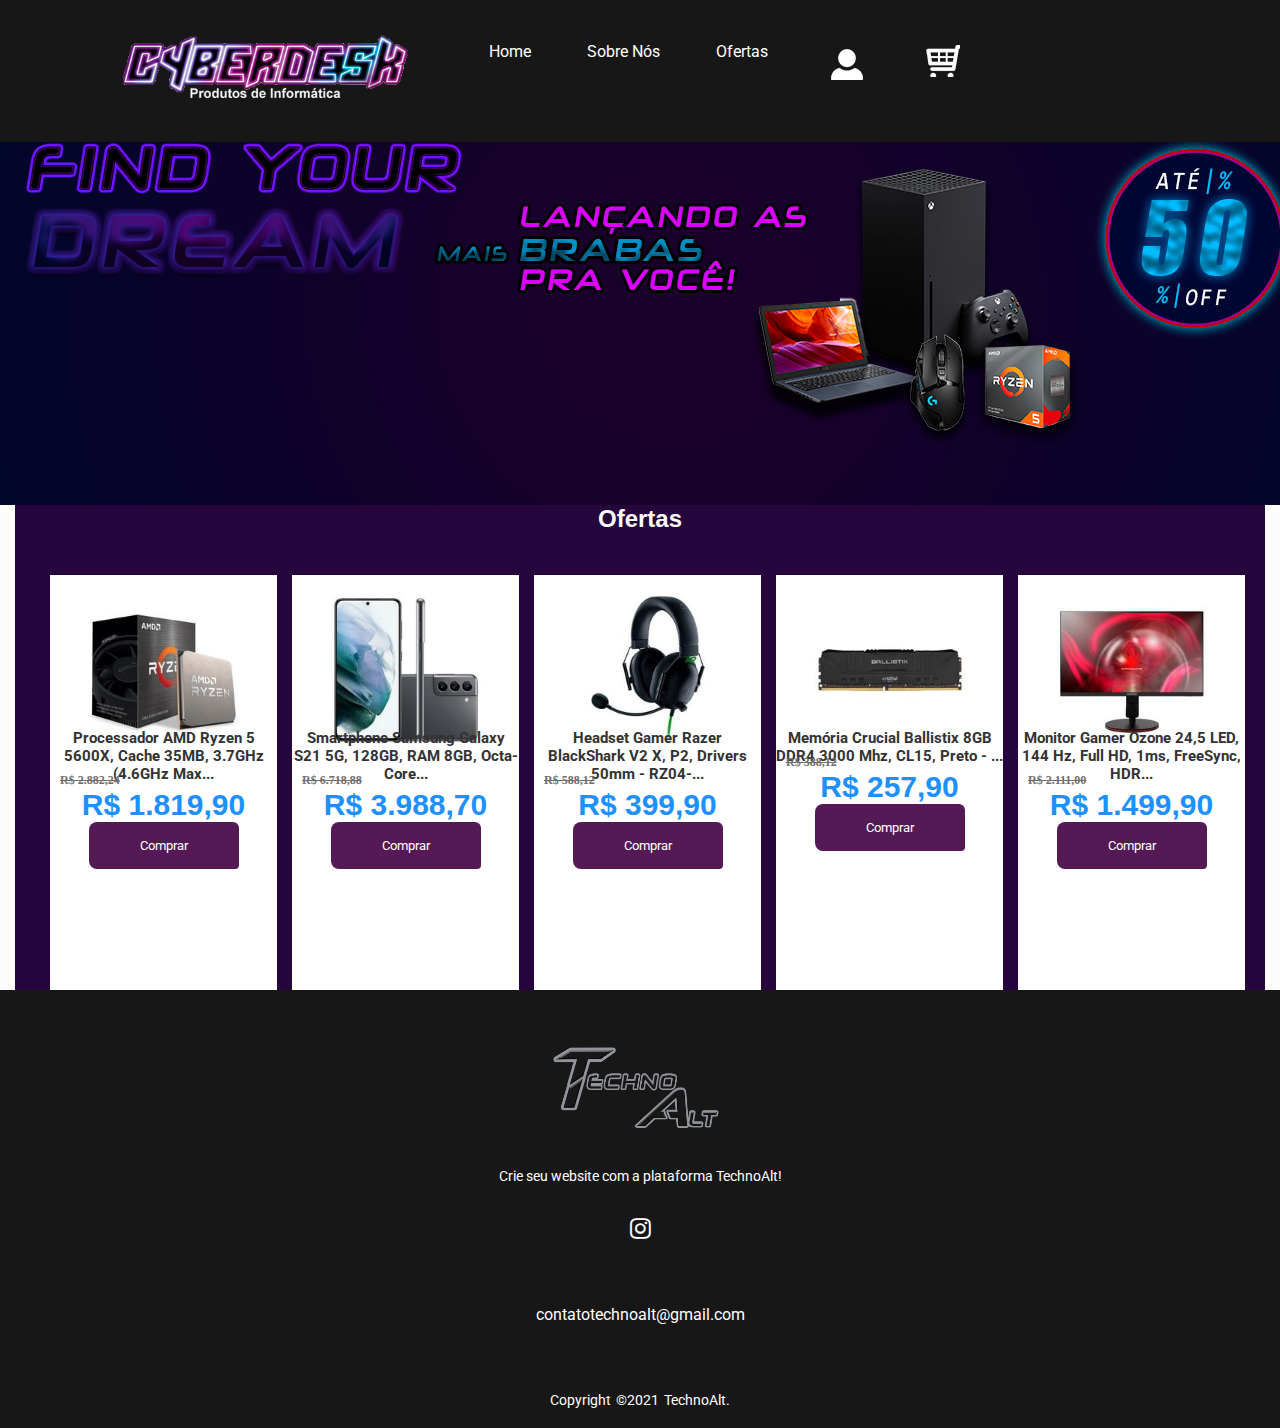
==== index.html @ 6a1731ca "meu primeiro commit" ====
<!DOCTYPE html>
<html lang="en">
<head>
    <meta charset="UTF-8">
    <meta http-equiv="X-UA-Compatible" content="IE=edge">
    <meta name="viewport" content="width=device-width, initial-scale=1.0">
    <title> CyberDesk - Venda de Produtos</title>
    <link rel="shortcut icon" href="img/favicon.ico" type="image/x-icon">
    <link rel="icon" href="/favicon.ico" type="image/x-icon">
    

    <link rel="stylesheet" href="https://cdn.jsdelivr.net/npm/bootstrap@4.5.3/dist/css/bootstrap.min.css" integrity="sha384-TX8t27EcRE3e/ihU7zmQxVncDAy5uIKz4rEkgIXeMed4M0jlfIDPvg6uqKI2xXr2" crossorigin="anonymous">

    <script src="https://code.jquery.com/jquery-3.5.1.slim.min.js" integrity="sha384-DfXdz2htPH0lsSSs5nCTpuj/zy4C+OGpamoFVy38MVBnE+IbbVYUew+OrCXaRkfj" crossorigin="anonymous"></script>
    <script src="https://cdn.jsdelivr.net/npm/bootstrap@4.5.3/dist/js/bootstrap.bundle.min.js" integrity="sha384-ho+j7jyWK8fNQe+A12Hb8AhRq26LrZ/JpcUGGOn+Y7RsweNrtN/tE3MoK7ZeZDyx" crossorigin="anonymous"></script>
    <script src="https://ajax.googleapis.com/ajax/libs/jquery/1.12.4/jquery.min.js"></script>
    <script src="http://maxcdn.bootstrapcdn.com/bootstrap/3.3.7/js/bootstrap.min.js"></script>
    <link rel="stylesheet" href="http://cdnjs.cloudflare.com/ajax/libs/font-awesome/4.6.3/css/font-awesome.min.css">
    <link rel="stylesheet" href="path/to/font-awesome/css/font-awesome.min.css">
    <link rel="stylesheet" href="https://cdnjs.cloudflare.com/ajax/libs/font-awesome/4.7.0/css/font-awesome.min.css"/>

    <link rel="stylesheet" href="./styles/style.css">
    <link rel="stylesheet" href="./styles/header.css">
    <link rel="stylesheet" href="./styles/banner.css">
    <link rel="stylesheet" href="./styles/cards.css">
    <link rel="stylesheet" href="./styles/stylerodape.css">

</head>
<body>
    <main class="landing-page">
        <header>
            <div class="menu">
                <div class="logo">
                    <img src="./img/logo2.png" alt="">
                </div>

            
                <ul>
                    <li>
                        <a href="index.html">
                            Home
                        </a>
                    </li>

                    <li>
                        <a href="./sobrenos.html">
                            Sobre Nós
                        </a>
                    </li>

                    <li>
                        <a href="./index.html">
                            Ofertas
                        </a>
                    </li>

                    <li>
                        <a href="cadastro.html">
                            <img src="./img/login2.png" alt="">
                        </a>
                    </li>
                    <li>
                        <a href="./carrinho.html">
                            <img src="./img/carrinho2.png" alt="">
                        </a>
                    </li>

                </ul>
            </div>

         
        </header>

       
       
    </main>

    <main id="menu-mobile">
       
        <label for="check-menu" id="menu-icon">
            <img src="./img/menu1.png" alt="">
        </label>
        <input type="checkbox" name="check-menu" id="check-menu">

        <li>
            <a href="./index.html">
                Home
            </a>
        </li>

        <li>
            <a href="./login.html">
                Faça seu Login
            </a>
        </li>
        <li>
            <a href="./cadastro.html">
                Faça seu Cadastro
            </a>
        </li>
        <li>
            <a href="./sobrenos.html">
                Sobre Nos
            </a>
        </li>

    </main>

    <div class="banner">
        <img src="./img/banner cyberdesk.png" class="img-fluid" alt="Responsive image">
    </div>
   
    <main id="promotions">
        <h2>Ofertas</h2>
        <ul class="cards">
            <li class="card">
                <a href="./produto.html"><img src="./img/produto1.jpg"></a><br>
                <h1>Processador AMD Ryzen 5 5600X, Cache 35MB, 3.7GHz (4.6GHz Max...</h1>
                <h2>R$ 2.882,24</h2>
                <h3>R$ 1.819,90</h3>
                <a href="./carrinho/index.php" target="_blank">
                    <button class="buy"> Comprar </button>
                </a>    
            </li>
            <li class="card">
                <a href="./produto2.html"><img src="./img/produto2.jpg"></a><br>
                <h1>Smartphone Samsung Galaxy S21 5G, 128GB, RAM 8GB, Octa-Core...</h1>
                <h2>R$ 6.718,88</h2>
                <h3>R$ 3.988,70</h3>
                <a href="carrinho.html" target="_blank">
                    <button class="buy"> Comprar </button>
                </a>
            </li>
            <li class="card">
                <a href=""><img src="./img/produto3.jpg"></a><br>
                <h1>Headset Gamer Razer BlackShark V2 X, P2, Drivers 50mm - RZ04-...</h1>
                <h2>R$ 588,12</h2>
                <h3>R$ 399,90</h3>
                <a href="carrinho.html" target="_blank">
                    <button class="buy"> Comprar </button>
            </li>
        </a>
            <li class="card">
                <a href=""><img src="./img/produto4.jpg"></a><br>
                <h1>Memória Crucial Ballistix 8GB DDR4 3000 Mhz, CL15, Preto - ...</h1>
                <h2>R$ 388,12</h2>
                <h3>R$ 257,90</h3>
                <a href="carrinho.html" target="_blank">
                    <button class="buy"> Comprar </button>
            </li>
        </a>
            <li class="card">
                <a href=""><img src="./img/produto5.jpg"></a><br>
                <h1>Monitor Gamer Ozone 24,5 LED, 144 Hz, Full HD, 1ms, FreeSync, HDR...</h1>
                <h2>R$ 2.111,00</h2>
                <h3>R$ 1.499,90</h3>
                <a href="carrinho.html" target="_blank">
                    <button class="buy"> Comprar </button>
                </a>
            </li> 
            
        </ul>
    </div>
    </main>
    <script src="./js/header.js"></script>
    <footer>
        <div class="footer-content">
            <img class="rodapé" src="./img/logotechnoaltcinza.png">
            <p>Crie seu website com a plataforma TechnoAlt!</p>
            <ul class="socials">
                <li><a href="https://www.instagram.com/technoalt.oficial/?hl=pt-br"><i class="fa fa-instagram"></i></a></li>
            </ul>
            <ul class="socials">
                <li>contatotechnoalt@gmail.com</i>
            </ul>
        </div>
        <div class="footer-bottom">
            <p>copyright &copy;2021 TechnoAlt.</p>
        </div>
    </footer>
    </body>
</html>
---- styles/style.css ----
@import url('https://fonts.googleapis.com/css2?family=Roboto:wght@300&display=swap');

:root{
    --principal-color:  #37043f;
    --principal-font: 'Roboto', sans-serif;

}

*{
    margin: 0;
    padding: 0;
    box-sizing: border-box;
    font-family: var(--principal-font);

   
   
}


main.landing-page{
    max-width: 900px;
    margin: auto;
    margin: auto;
    max-height: 2100px;
    display: flex;
}
---- styles/header.css ----
.logo img{
    height: 8rem;
    margin-left: -160px;
    margin-top:10px;
    
}



header{
    display: flex;
    position: absolute;
    background-color: rgb(24, 23, 23);
    position: absolute;
    width: 100%;
    left: 0;
    right: 0;

    
    
   
}

.menu{
    background-color: rgb(24, 23, 23);
    display: flex;
    margin-left: 22%;
}

ul{
    display: flex;
    margin-top: 10px;
   
    list-style: none;
  
}

li{
    margin-left: 3.5rem;
    margin-top: 2rem;
    font-size: 1rem;
    
}

#logado{
    margin-top:-30px;
}

a{
    text-decoration: none;
    color: white;
    transition: color .5s;
}

a:hover{
    color: rgba(255, 255, 255, 0.5);
}

#check-menu{
    display: none;
}

#menu-mobile{
    display: none;
}

#menu-mobile li{
    display: none;
}

#menu-icon{
    display: none;
}

li.back{
    position: absolute;
    right: 20px;
}

@media(max-width: 500px){
    ul{
        display: none;
    }

    .logo{
        margin-left: -5rem;
    }

    .logo img{
        height: 8rem;
        margin: auto;
        
    }

    #menu-icon{
        display: block;
        position: absolute;
        right: 1rem;
        top: 10px;
        cursor: pointer;      
    }

    #menu-icon img{
        height: 48px;
        width: 48px;
    }

    #menu-mobile{
        height: 0;
        transition: 1s;
        display: flex;
    }

    #menu-mobile.active{
        display: block;
        background-color: rgb(24, 23, 23);
        color: white;
       
        margin-top: -30px;
        height: 300px;
        width: 100%;
        

       position: relative;
    }

    #menu-mobile li{
        
        color: white;
        list-style: none;
        display: block;
       

    }
    #menu-mobile a{
        text-decoration: none;
        color: white;
    
        transition: color .5s;
    }
    
    #menu-mobile a:hover{
        color: rgba(255, 255, 255, 0.5);
    }

  
}
---- styles/banner.css ----
.banner{
    margin: auto;
    display: flex;
    margin-top: 105px;
    max-height: 2100px;
}

@media(max-width: 600px){
    .banner{
        margin-top: 120px;
    }
}
---- styles/cards.css ----
.cards{
    
    display: flex;
   
}

.cards ul{
    display: flex;
    text-align: center;
}

li.card{

    list-style-type: none;
    height: 415px;
    max-width: 2500px;
    width: 100%;
    background-color: rgb(255, 255, 255);
    margin-left: 15px;

    
}

button.buy{
    width: 150px;
    margin:auto;
    padding: 1rem;
    border:0;
    border-radius: 8px 6px 4px 8px;
    background-color:rgb(85, 25, 85);
    color: rgb(255, 255, 255);
    transition: .4s
}

button.buy:hover{
    background-color: violet;
}

li.card img{
    width: 150px;
    margin: auto;
    margin-top:20px;
}



#promotions{
    max-width: 1250px;
    margin:auto;
    background-color: #26053C;
    text-align: center;
    padding: 0 20px;
   
}

.card h1{
	font-family:'roboto';
	font-size:15px;
    font-weight: bold;
    margin:auto;
    margin-top:-20px;
    color:#333333;
    text-align:center;
}
.card h2{
    font-family:'verdana';
    font-size:12px;
    margin:auto;
    text-align:left;
    margin-left: 10px;
    margin-top:-10px;
    text-decoration: line-through;
    color:#706e6e

}
.card h3{
    font-family: 'arial';
    font-size:30px;
    text-align: center;
    color:#1E90FF;
    font-weight: bold;
    margin:auto;


}

h2{
    font-family: 'arial';
    font-weight: bold;
    color:white;
    margin:auto;
}

@media(max-width: 800px){
    .cards{
        max-width: 100%;
        display: block;
        margin: auto;
    }

    .cards ul{
        display: block;
        margin: auto
    }

    li.card{
        margin-bottom: 15px;
        margin-left: 0;
    }

    #promotions{
      display: block;
    }
    
   
}
---- styles/stylerodape.css ----
*{
    margin: 0;
    padding: 0;
    box-sizing: border-box;
}
body{
    background: #fcfcfc;
}
footer{
    bottom: 0;
    left: 0;
    right: 0;
    background: rgb(24, 23, 23);
    height: auto;
    width: 100vw;
    font-family: "Open Sans";
    padding-top: 40px;
    color: #fff;
}
.footer-content{
    display: flex;
    align-items: center;
    justify-content: center;
    flex-direction: column;
    text-align: center;
}
.footer-content h3{
    font-size: 1.8rem;
    font-weight: 400;
    text-transform: capitalize;
    line-height: 3rem;
}
.footer-content p{
    max-width: 500px;
    margin: 10px auto;
    line-height: 28px;
    font-size: 14px;
}
.socials{
    list-style: none;
    display: flex;
    align-items: center;
    justify-content: center;
    margin: 1rem 0 3rem 0;
}
.socials li{
    margin: 0 10px;
}
.socials a{
    text-decoration: none;
    color: #fff;
}
.socials a i{
    font-size: 1.5rem;
    transition: color .4s ease;

}
.socials a:hover i{
    color: aqua;
}

.footer-bottom{
    background: rgb(24, 23, 23);
    width: 100vw;
    padding: 20px 0;
    text-align: center;
}
.footer-bottom p{
    font-size: 14px;
    word-spacing: 2px;
    text-transform: capitalize;
}
.footer-bottom span{
    text-transform: uppercase;
    opacity: .4;
    font-weight: 200;
}

.rodapé{
    width: 200px;
}
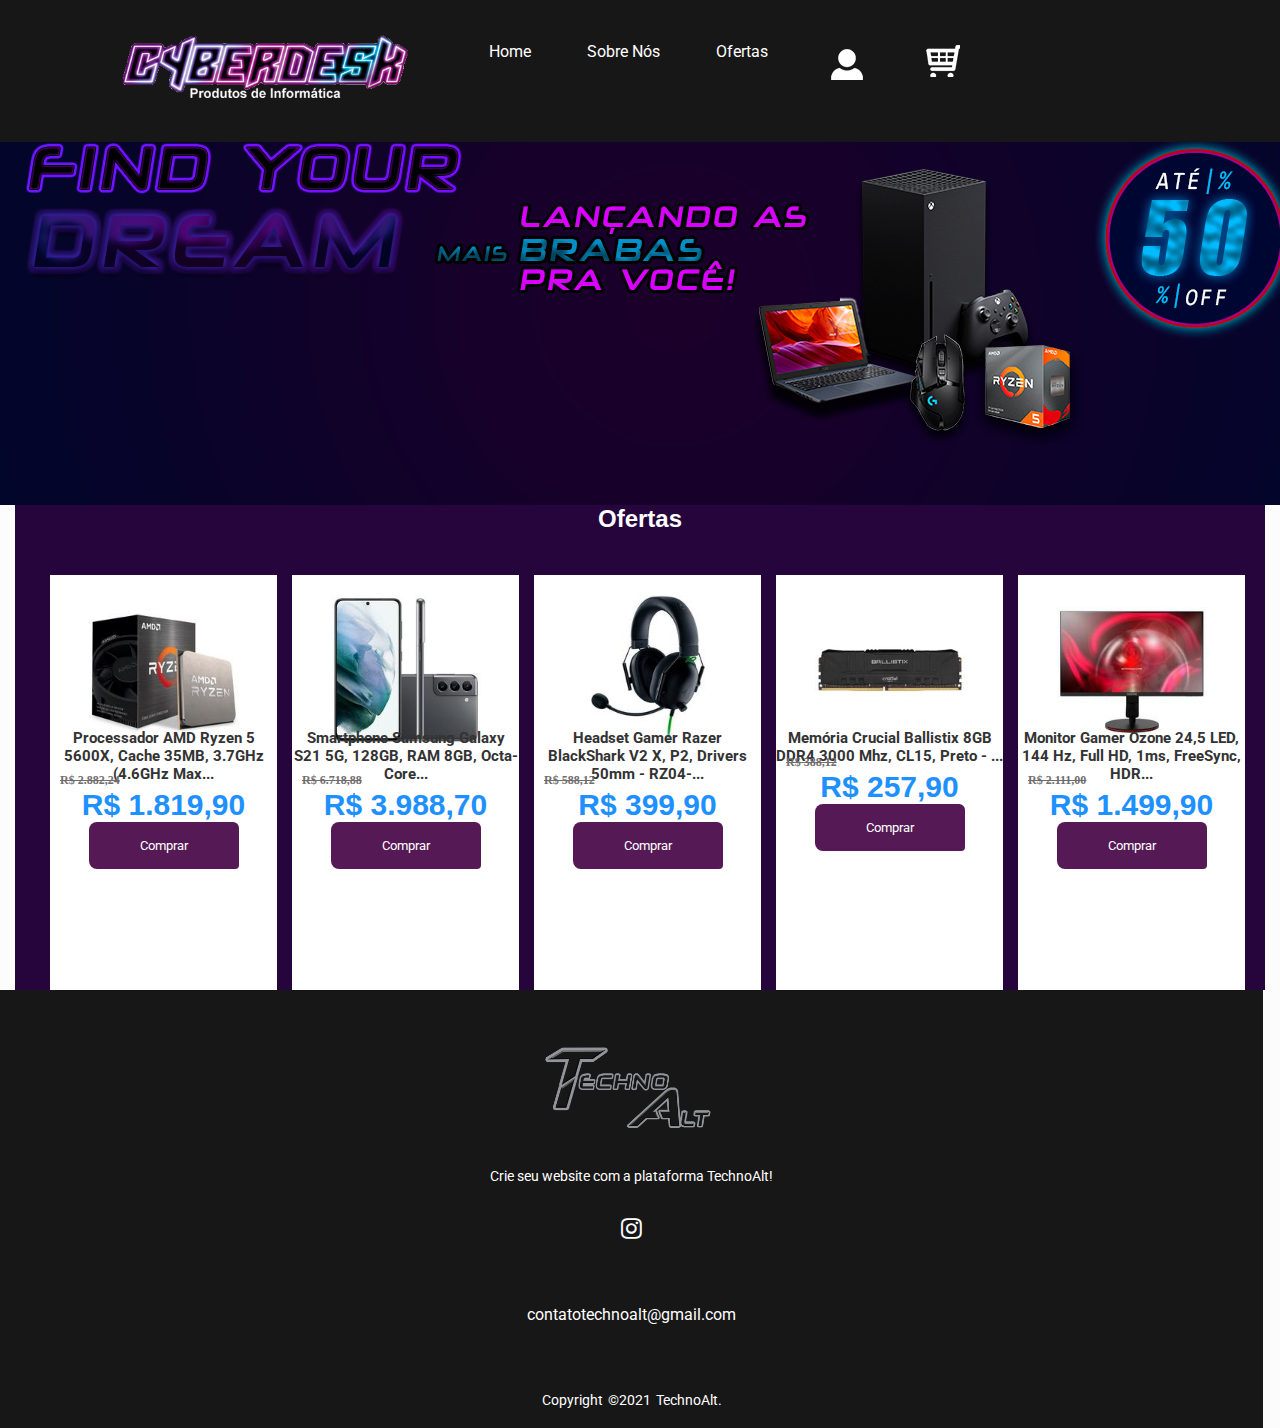
==== commit 3d880a0c: "Update index.html" ====
--- a/index.html
+++ b/index.html
@@ -127,7 +127,7 @@
                 <h1>Smartphone Samsung Galaxy S21 5G, 128GB, RAM 8GB, Octa-Core...</h1>
                 <h2>R$ 6.718,88</h2>
                 <h3>R$ 3.988,70</h3>
-                <a href="carrinho.html" target="_blank">
+                <a href="./carrinho/index.php" target="_blank">
                     <button class="buy"> Comprar </button>
                 </a>
             </li>
@@ -179,4 +179,4 @@
         </div>
     </footer>
     </body>
-</html>+</html>
--- a/styles/stylerodape.css
+++ b/styles/stylerodape.css
@@ -12,7 +12,7 @@
     right: 0;
     background: rgb(24, 23, 23);
     height: auto;
-    width: 100vw;
+    width:98.7vw;
     font-family: "Open Sans";
     padding-top: 40px;
     color: #fff;
@@ -31,7 +31,7 @@
     line-height: 3rem;
 }
 .footer-content p{
-    max-width: 500px;
+    max-width: 1500px;
     margin: 10px auto;
     line-height: 28px;
     font-size: 14px;
@@ -61,7 +61,7 @@
 
 .footer-bottom{
     background: rgb(24, 23, 23);
-    width: 100vw;
+    width: 98.7vw;
     padding: 20px 0;
     text-align: center;
 }
@@ -78,4 +78,5 @@
 
 .rodapé{
     width: 200px;
+
 }
